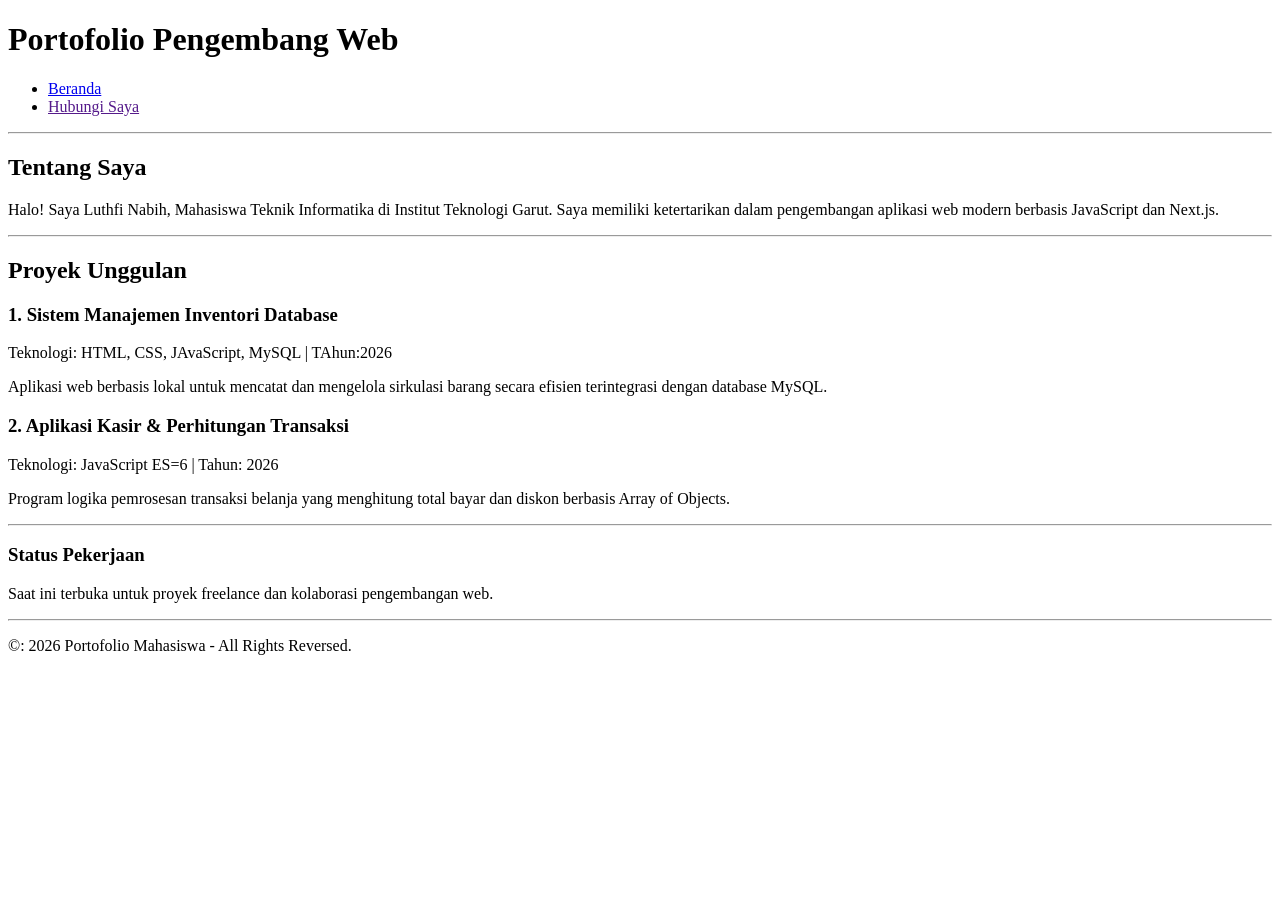
==== pertemua-2/index.html @ 3440865d "pertemuan 2" ====
<!DOCTYPE html>
<html lang="en">
<head>
    <meta charset="UTF-8">
    <meta name="viewport" content="width=device-width, initial-scale=1.0">
    <title>Document</title>
</head>
<body>
    <header>
        <h1> Portofolio Pengembang Web</h1>
        <nav>
            <ul>
                <li><a href="index.html">Beranda</a></li>
                <li><a href=""kontak.html">Hubungi Saya</a></li>
            </ul>
        </nav>
    </header>

    <hr>

    <main>
        <section id="tentang">
            <h2>Tentang Saya</h2>
            <p>Halo! Saya Luthfi Nabih, Mahasiswa Teknik Informatika di Institut Teknologi Garut. Saya memiliki ketertarikan dalam pengembangan aplikasi web modern berbasis JavaScript dan Next.js.</p>
        </section>

        <hr>

        <section id="proyek">
            <h2> Proyek Unggulan</h2>

            <article>
                <header>
                    <h3>1. Sistem Manajemen Inventori Database</h3>
                    <p> Teknologi: HTML, CSS, JAvaScript, MySQL | TAhun:<time datetime="2026">2026</time></p>
                </header>
                <p>Aplikasi web berbasis lokal untuk mencatat dan mengelola sirkulasi barang secara efisien terintegrasi dengan database MySQL.</p>
            </article>

            <article>
                <header>
                    <h3>2. Aplikasi Kasir & Perhitungan Transaksi</h3>
                    <p>Teknologi: JavaScript ES=6 | Tahun: <time datetime="2026">2026</time></p>
                </header>
                <p>Program logika pemrosesan transaksi belanja yang menghitung total bayar dan diskon berbasis Array of Objects.</p>
            </article>
        </section>
    </main>

    <hr>

    <aside>
        <h3>Status Pekerjaan</h3>
        <p>Saat ini terbuka untuk proyek freelance dan kolaborasi pengembangan web.</p>
    </aside>

    <hr>

    <footer>
        <p>&copy: 2026 Portofolio Mahasiswa - All Rights Reversed.</p>
    </footer>
</body>
</html>
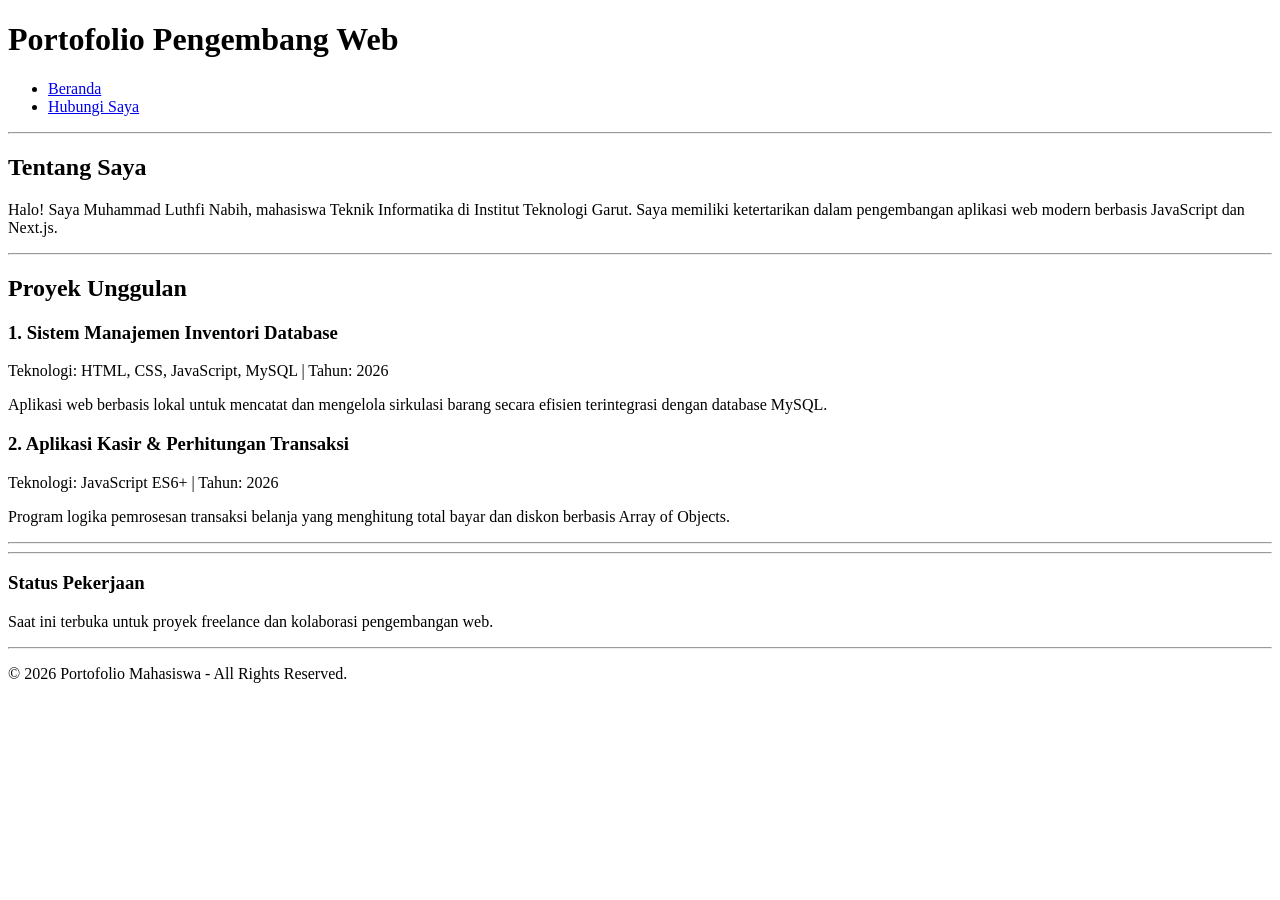
==== commit bbeb22aa: "Menambahkan proyek portofolio" ====
--- a/pertemua-2/index.html
+++ b/pertemua-2/index.html
@@ -1,17 +1,18 @@
 <!DOCTYPE html>
-<html lang="en">
+<html lang="id">
 <head>
     <meta charset="UTF-8">
     <meta name="viewport" content="width=device-width, initial-scale=1.0">
-    <title>Document</title>
+    <title>Modul 2 - Web Portofolio Mahasiswa</title>
 </head>
 <body>
+
     <header>
-        <h1> Portofolio Pengembang Web</h1>
+        <h1>Portofolio Pengembang Web</h1>
         <nav>
             <ul>
                 <li><a href="index.html">Beranda</a></li>
-                <li><a href=""kontak.html">Hubungi Saya</a></li>
+                <li><a href="kontak.html">Hubungi Saya</a></li>
             </ul>
         </nav>
     </header>
@@ -21,18 +22,18 @@
     <main>
         <section id="tentang">
             <h2>Tentang Saya</h2>
-            <p>Halo! Saya Luthfi Nabih, Mahasiswa Teknik Informatika di Institut Teknologi Garut. Saya memiliki ketertarikan dalam pengembangan aplikasi web modern berbasis JavaScript dan Next.js.</p>
+            <p>Halo! Saya Muhammad Luthfi Nabih, mahasiswa Teknik Informatika di Institut Teknologi Garut. Saya memiliki ketertarikan dalam pengembangan aplikasi web modern berbasis JavaScript dan Next.js.</p>
         </section>
 
         <hr>
 
         <section id="proyek">
-            <h2> Proyek Unggulan</h2>
-
+            <h2>Proyek Unggulan</h2>
+            
             <article>
                 <header>
                     <h3>1. Sistem Manajemen Inventori Database</h3>
-                    <p> Teknologi: HTML, CSS, JAvaScript, MySQL | TAhun:<time datetime="2026">2026</time></p>
+                    <p>Teknologi: HTML, CSS, JavaScript, MySQL | Tahun: <time datetime="2026">2026</time></p>
                 </header>
                 <p>Aplikasi web berbasis lokal untuk mencatat dan mengelola sirkulasi barang secara efisien terintegrasi dengan database MySQL.</p>
             </article>
@@ -40,11 +41,13 @@
             <article>
                 <header>
                     <h3>2. Aplikasi Kasir & Perhitungan Transaksi</h3>
-                    <p>Teknologi: JavaScript ES=6 | Tahun: <time datetime="2026">2026</time></p>
+                    <p>Teknologi: JavaScript ES6+ | Tahun: <time datetime="2026">2026</time></p>
                 </header>
                 <p>Program logika pemrosesan transaksi belanja yang menghitung total bayar dan diskon berbasis Array of Objects.</p>
             </article>
         </section>
+
+        <hr>
     </main>
 
     <hr>
@@ -57,7 +60,8 @@
     <hr>
 
     <footer>
-        <p>&copy: 2026 Portofolio Mahasiswa - All Rights Reversed.</p>
+        <p>&copy; 2026 Portofolio Mahasiswa - All Rights Reserved.</p>
     </footer>
+
 </body>
 </html>
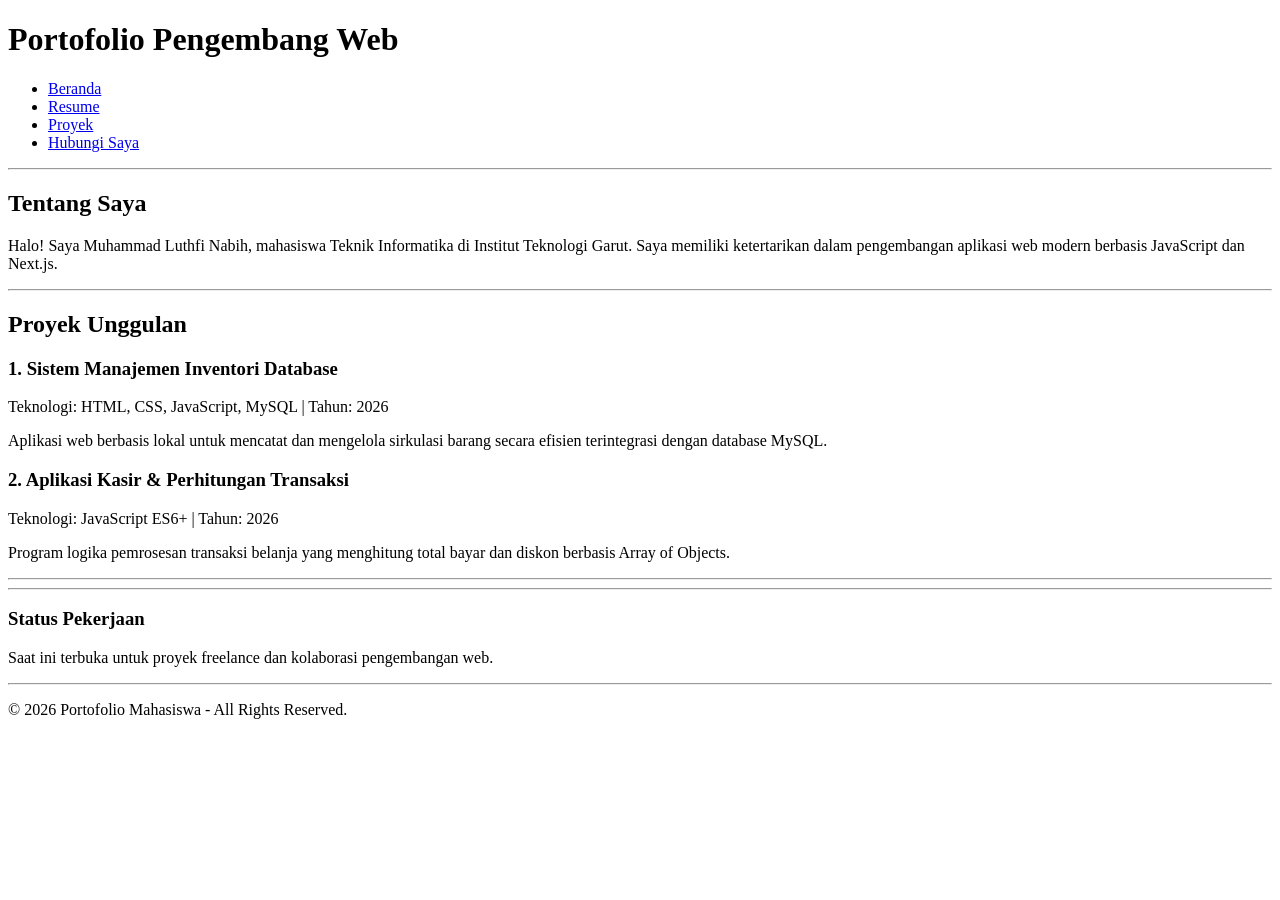
==== commit 1c5574dd: "Menambahkan proyek portofolio" ====
--- a/pertemua-2/index.html
+++ b/pertemua-2/index.html
@@ -10,11 +10,13 @@
     <header>
         <h1>Portofolio Pengembang Web</h1>
         <nav>
-            <ul>
-                <li><a href="index.html">Beranda</a></li>
-                <li><a href="kontak.html">Hubungi Saya</a></li>
-            </ul>
-        </nav>
+         <ul>
+             <li><a href="index.html">Beranda</a></li>
+             <li><a href="resume.html">Resume</a></li>
+             <li><a href="project.html">Proyek</a></li>
+             <li><a href="kontak.html">Hubungi Saya</a></li>
+         </ul>
+     </nav>
     </header>
 
     <hr>
